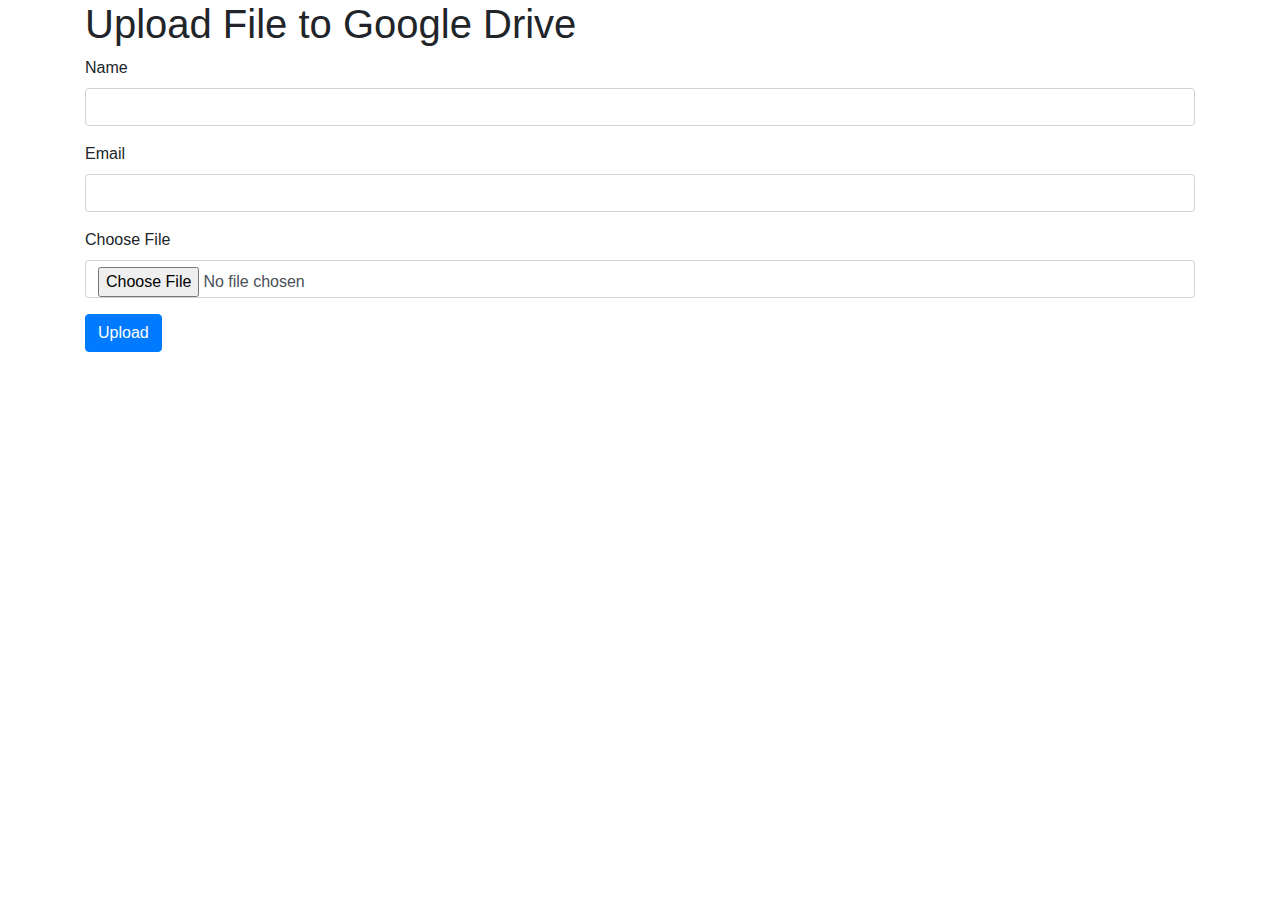
==== index.html @ 078e367d "add" ====
<!DOCTYPE html>
<html>
<head>
    <title>Upload File to Google Drive</title>
    <meta charset="utf-8">
    <meta name="viewport" content="width=device-width, initial-scale=1, shrink-to-fit=no">
    <link rel="stylesheet" href="https://stackpath.bootstrapcdn.com/bootstrap/4.3.1/css/bootstrap.min.css" integrity="sha384-ggOyR0iXCbMQv3Xipma34MD+dH/1fQ784/j6cY/iJTQUOhcWr7x9JvoRxT2MZw1T" crossorigin="anonymous">
</head>
<body>
    <div class="container">
        <h1>Upload File to Google Drive</h1>
        <form id="uploadForm">
            <div class="form-group">
                <label for="name">Name</label>
                <input type="text" class="form-control" id="name" required>
            </div>
            <div class="form-group">
                <label for="email">Email</label>
                <input type="email" class="form-control" id="email" required>
            </div>
            <div class="form-group">
                <label for="file">Choose File</label>
                <input type="file" class="form-control" id="file" required>
            </div>
            <button type="submit" class="btn btn-primary">Upload</button>
        </form>
        <div id="status"></div>
    </div>

    <script src="https://apis.google.com/js/api.js"></script>
    <script>
        let accessToken;

        function authenticate() {
            return gapi.auth2.getAuthInstance()
                .signIn({scope: 'https://www.googleapis.com/auth/drive.file'})
                .then(() => {
                    console.log("Sign-in successful");
                },
                err => console.error("Error signing in", err));
        }

        function loadClient() {
            gapi.client.setApiKey("AIzaSyDWzIMdLAUid2GpHgZo4Uv93WH0n_THipI");
            return gapi.client.load("https://content.googleapis.com/discovery/v1/apis/drive/v3/rest")
                .then(() => {
                    console.log("GAPI client loaded for API");
                },
                err => console.error("Error loading GAPI client for API", err));
        }

        function uploadFile(file, name, email) {
            const metadata = {
                name: file.name,
                mimeType: file.type,
            };

            const form = new FormData();
            form.append("metadata", new Blob([JSON.stringify(metadata)], {type: "application/json"}));
            form.append("file", file);

            // Update status to show that upload is in progress
            document.getElementById("status").innerText = "Uploading file, please wait...";

            fetch("https://www.googleapis.com/upload/drive/v3/files?uploadType=multipart", {
                method: "POST",
                headers: new Headers({Authorization: "Bearer " + accessToken}),
                body: form,
            })
            .then(res => res.json())
            .then(file => {
                console.log("File Upload Response:", file); // Tambahkan log ini
                if (file && file.id) {
                    document.getElementById("status").innerText = `File uploaded successfully! File ID: ${file.id}`;
                } else {
                    document.getElementById("status").innerText = "File uploaded, but ID is undefined.";
                }
            })
            .catch(err => {
                console.error("Error uploading file", err);
                // Update status with error message
                document.getElementById("status").innerText = "Error uploading file";
            });
        }

        document.getElementById("uploadForm").addEventListener("submit", function(e) {
            e.preventDefault();
            console.log("Form submit triggered");

            const file = document.getElementById("file").files[0];
            const name = document.getElementById("name").value;
            const email = document.getElementById("email").value;

            if (!file) {
                console.error("No file selected");
                return;
            }

            // Display a message indicating the start of the upload process
            document.getElementById("status").innerText = "Starting authentication...";

            authenticate().then(() => {
                console.log("Authenticated");
                accessToken = gapi.auth2.getAuthInstance().currentUser.get().getAuthResponse().access_token;
                console.log("Access token:", accessToken);
                
                // Update status message to indicate upload is starting
                document.getElementById("status").innerText = "Authentication successful! Starting file upload...";

                uploadFile(file, name, email);
            }).catch(err => {
                console.error("Authentication failed", err);
                document.getElementById("status").innerText = "Authentication failed";
            });
        });

        gapi.load("client:auth2", function() {
            gapi.auth2.init({client_id: "139775365540-e0aiqnj601bogpb6844knhi52kqp4khg.apps.googleusercontent.com"});
            console.log("GAPI client initialized");
        });
    </script>

    <script src="main.js"></script>
</body>
</html>
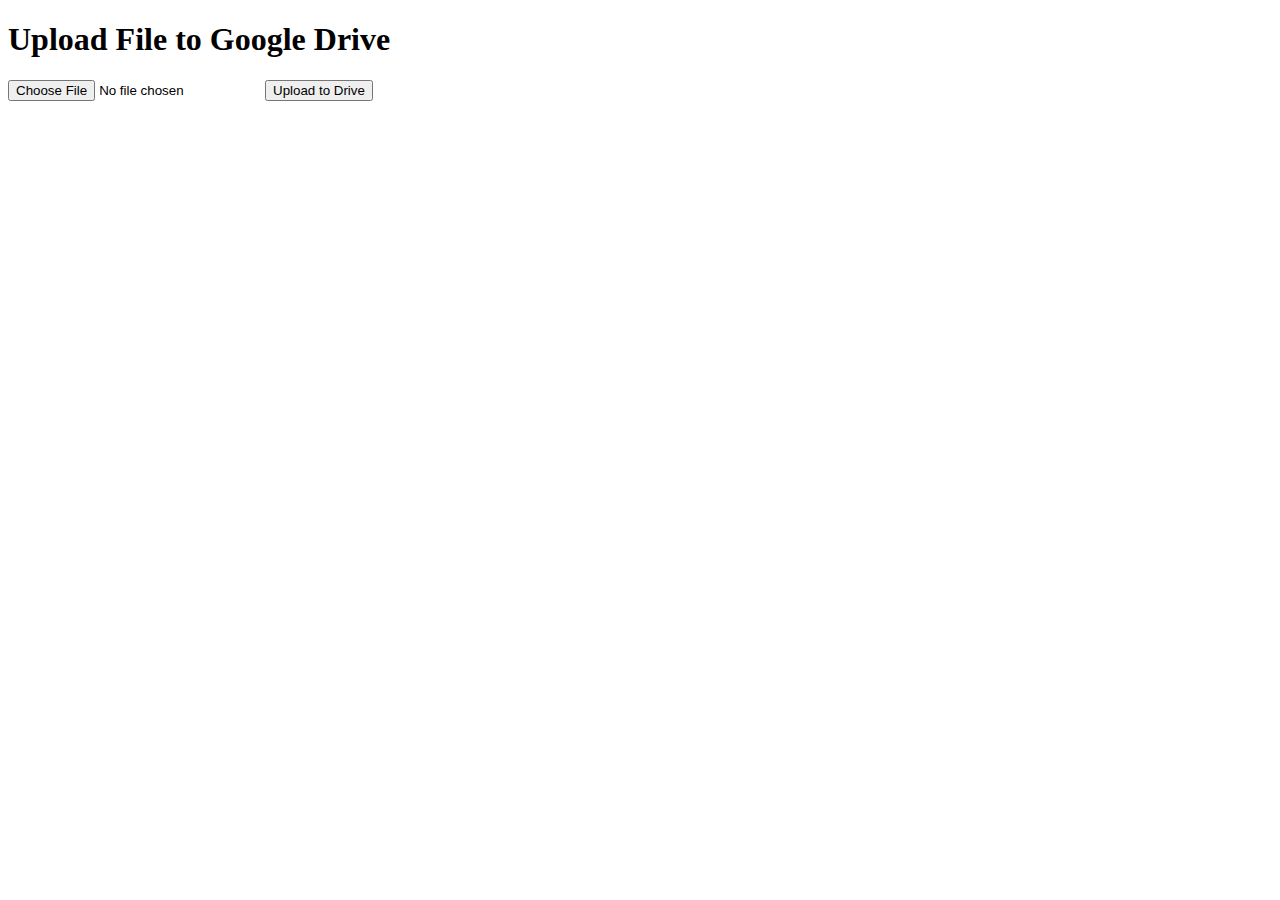
==== commit c7a87d53: "add" ====
--- a/index.html
+++ b/index.html
@@ -2,124 +2,99 @@
 <html>
 <head>
     <title>Upload File to Google Drive</title>
-    <meta charset="utf-8">
-    <meta name="viewport" content="width=device-width, initial-scale=1, shrink-to-fit=no">
-    <link rel="stylesheet" href="https://stackpath.bootstrapcdn.com/bootstrap/4.3.1/css/bootstrap.min.css" integrity="sha384-ggOyR0iXCbMQv3Xipma34MD+dH/1fQ784/j6cY/iJTQUOhcWr7x9JvoRxT2MZw1T" crossorigin="anonymous">
+    <script src="https://apis.google.com/js/api.js"></script>
 </head>
 <body>
-    <div class="container">
-        <h1>Upload File to Google Drive</h1>
-        <form id="uploadForm">
-            <div class="form-group">
-                <label for="name">Name</label>
-                <input type="text" class="form-control" id="name" required>
-            </div>
-            <div class="form-group">
-                <label for="email">Email</label>
-                <input type="email" class="form-control" id="email" required>
-            </div>
-            <div class="form-group">
-                <label for="file">Choose File</label>
-                <input type="file" class="form-control" id="file" required>
-            </div>
-            <button type="submit" class="btn btn-primary">Upload</button>
-        </form>
-        <div id="status"></div>
-    </div>
+    <h1>Upload File to Google Drive</h1>
+    <input type="file" id="file-input" />
+    <button onclick="authenticate().then(loadClient)">Upload to Drive</button>
 
-    <script src="https://apis.google.com/js/api.js"></script>
     <script>
-        let accessToken;
+        // Your client ID and API key from the Developer Console
+        const CLIENT_ID = 'e0aiqnj601bogpb6844knhi52kqp4khg.apps.googleusercontent.com';
+        const API_KEY = 'AIzaSyDWzIMdLAUid2GpHgZo4Uv93WH0n_THipI';
 
-        function authenticate() {
-            return gapi.auth2.getAuthInstance()
-                .signIn({scope: 'https://www.googleapis.com/auth/drive.file'})
-                .then(() => {
-                    console.log("Sign-in successful");
-                },
-                err => console.error("Error signing in", err));
+        // Array of API discovery doc URLs for APIs used by the quickstart
+        const DISCOVERY_DOCS = ["https://www.googleapis.com/discovery/v1/apis/drive/v3/rest"];
+
+        // Authorization scopes required by the API
+        const SCOPES = 'https://www.googleapis.com/auth/drive.file';
+
+        /**
+         *  On load, called to load the auth2 library and API client library.
+         */
+        function handleClientLoad() {
+            gapi.load('client:auth2', initClient);
         }
 
-        function loadClient() {
-            gapi.client.setApiKey("AIzaSyDWzIMdLAUid2GpHgZo4Uv93WH0n_THipI");
-            return gapi.client.load("https://content.googleapis.com/discovery/v1/apis/drive/v3/rest")
-                .then(() => {
-                    console.log("GAPI client loaded for API");
-                },
-                err => console.error("Error loading GAPI client for API", err));
-        }
-
-        function uploadFile(file, name, email) {
-            const metadata = {
-                name: file.name,
-                mimeType: file.type,
-            };
-
-            const form = new FormData();
-            form.append("metadata", new Blob([JSON.stringify(metadata)], {type: "application/json"}));
-            form.append("file", file);
-
-            // Update status to show that upload is in progress
-            document.getElementById("status").innerText = "Uploading file, please wait...";
-
-            fetch("https://www.googleapis.com/upload/drive/v3/files?uploadType=multipart", {
-                method: "POST",
-                headers: new Headers({Authorization: "Bearer " + accessToken}),
-                body: form,
-            })
-            .then(res => res.json())
-            .then(file => {
-                console.log("File Upload Response:", file); // Tambahkan log ini
-                if (file && file.id) {
-                    document.getElementById("status").innerText = `File uploaded successfully! File ID: ${file.id}`;
-                } else {
-                    document.getElementById("status").innerText = "File uploaded, but ID is undefined.";
-                }
-            })
-            .catch(err => {
-                console.error("Error uploading file", err);
-                // Update status with error message
-                document.getElementById("status").innerText = "Error uploading file";
+        /**
+         *  Initializes the API client library and sets up sign-in state listeners.
+         */
+        function initClient() {
+            gapi.client.init({
+                apiKey: API_KEY,
+                clientId: CLIENT_ID,
+                discoveryDocs: DISCOVERY_DOCS,
+                scope: SCOPES
+            }).then(function () {
+                // Handle initial sign-in state. (Determine if user is already signed in.)
+                gapi.auth2.getAuthInstance().isSignedIn.listen(updateSigninStatus);
+            }, function(error) {
+                console.log(JSON.stringify(error, null, 2));
             });
         }
 
-        document.getElementById("uploadForm").addEventListener("submit", function(e) {
-            e.preventDefault();
-            console.log("Form submit triggered");
+        /**
+         *  Sign in the user upon button click.
+         */
+        function authenticate() {
+            return gapi.auth2.getAuthInstance()
+                .signIn({scope: SCOPES})
+                .then(function() { console.log("Sign-in successful"); },
+                    function(err) { console.error("Error signing in", err); });
+        }
 
-            const file = document.getElementById("file").files[0];
-            const name = document.getElementById("name").value;
-            const email = document.getElementById("email").value;
+        /**
+         *  Load the API client and auth2 library
+         */
+        function loadClient() {
+            gapi.client.setApiKey(API_KEY);
+            return gapi.client.load("https://content.googleapis.com/discovery/v1/apis/drive/v3/rest")
+                .then(function() { console.log("GAPI client loaded for API"); },
+                    function(err) { console.error("Error loading GAPI client for API", err); });
+        }
 
-            if (!file) {
-                console.error("No file selected");
-                return;
-            }
+        /**
+         *  Uploads the file to Google Drive.
+         */
+        function uploadFile() {
+            const fileInput = document.getElementById('file-input');
+            const file = fileInput.files[0];
+            const metadata = {
+                'name': file.name, // Filename at Google Drive
+                'mimeType': file.type, // mimeType at Google Drive
+            };
 
-            // Display a message indicating the start of the upload process
-            document.getElementById("status").innerText = "Starting authentication...";
+            const accessToken = gapi.auth.getToken().access_token; // Here gapi is used for retrieving the access token.
+            const form = new FormData();
+            form.append('metadata', new Blob([JSON.stringify(metadata)], { type: 'application/json' }));
+            form.append('file', file);
 
-            authenticate().then(() => {
-                console.log("Authenticated");
-                accessToken = gapi.auth2.getAuthInstance().currentUser.get().getAuthResponse().access_token;
-                console.log("Access token:", accessToken);
-                
-                // Update status message to indicate upload is starting
-                document.getElementById("status").innerText = "Authentication successful! Starting file upload...";
-
-                uploadFile(file, name, email);
-            }).catch(err => {
-                console.error("Authentication failed", err);
-                document.getElementById("status").innerText = "Authentication failed";
+            fetch('https://www.googleapis.com/upload/drive/v3/files?uploadType=multipart&fields=id', {
+                method: 'POST',
+                headers: new Headers({ 'Authorization': 'Bearer ' + accessToken }),
+                body: form,
+            }).then((res) => res.json())
+            .then(function(val) {
+                console.log(val);
+                alert("File uploaded successfully! File ID: " + val.id);
             });
-        });
-
-        gapi.load("client:auth2", function() {
-            gapi.auth2.init({client_id: "139775365540-e0aiqnj601bogpb6844knhi52kqp4khg.apps.googleusercontent.com"});
-            console.log("GAPI client initialized");
-        });
+        }
     </script>
 
-    <script src="main.js"></script>
+    <script async defer src="https://apis.google.com/js/api.js"
+        onload="this.onload=function(){};handleClientLoad()"
+        onreadystatechange="if (this.readyState === 'complete') this.onload()">
+    </script>
 </body>
 </html>
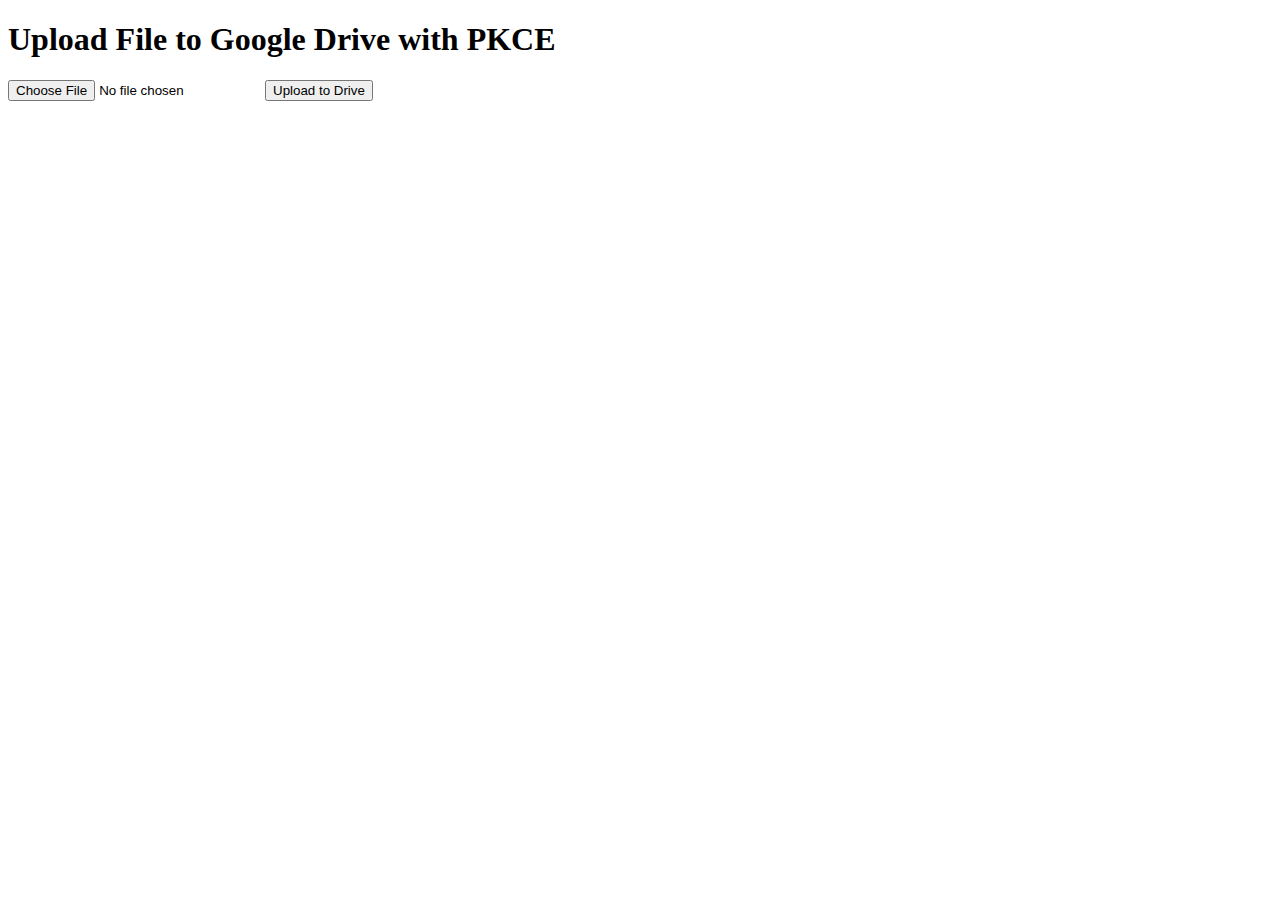
==== commit e78cb4a6: "add" ====
--- a/index.html
+++ b/index.html
@@ -1,81 +1,91 @@
 <!DOCTYPE html>
-<html>
+<html lang="en">
 <head>
-    <title>Upload File to Google Drive</title>
-    <script src="https://apis.google.com/js/api.js"></script>
+    <meta charset="UTF-8">
+    <meta name="viewport" content="width=device-width, initial-scale=1.0">
+    <title>Upload File to Google Drive with PKCE</title>
 </head>
 <body>
-    <h1>Upload File to Google Drive</h1>
+    <h1>Upload File to Google Drive with PKCE</h1>
     <input type="file" id="file-input" />
-    <button onclick="authenticate().then(loadClient)">Upload to Drive</button>
+    <button onclick="authenticate()">Upload to Drive</button>
 
     <script>
-        // Your client ID and API key from the Developer Console
-        const CLIENT_ID = 'e0aiqnj601bogpb6844knhi52kqp4khg.apps.googleusercontent.com';
-        const API_KEY = 'AIzaSyDWzIMdLAUid2GpHgZo4Uv93WH0n_THipI';
-
-        // Array of API discovery doc URLs for APIs used by the quickstart
-        const DISCOVERY_DOCS = ["https://www.googleapis.com/discovery/v1/apis/drive/v3/rest"];
-
-        // Authorization scopes required by the API
+        const CLIENT_ID = '139775365540-e0aiqnj601bogpb6844knhi52kqp4khg.apps.googleusercontent.com';
+        const REDIRECT_URI = 'https://lalaladi.github.io'; // This is where the code will be redirected back to after authentication
+        const AUTH_ENDPOINT = 'https://accounts.google.com/o/oauth2/v2/auth';
+        const TOKEN_ENDPOINT = 'https://oauth2.googleapis.com/token';
         const SCOPES = 'https://www.googleapis.com/auth/drive.file';
 
-        /**
-         *  On load, called to load the auth2 library and API client library.
-         */
-        function handleClientLoad() {
-            gapi.load('client:auth2', initClient);
+        // Generate a random string for code_verifier
+        function generateCodeVerifier() {
+            const array = new Uint32Array(56/2);
+            window.crypto.getRandomValues(array);
+            return Array.from(array, dec => ('0' + dec.toString(16)).substr(-2)).join('');
         }
 
-        /**
-         *  Initializes the API client library and sets up sign-in state listeners.
-         */
-        function initClient() {
-            gapi.client.init({
-                apiKey: API_KEY,
-                clientId: CLIENT_ID,
-                discoveryDocs: DISCOVERY_DOCS,
-                scope: SCOPES
-            }).then(function () {
-                // Handle initial sign-in state. (Determine if user is already signed in.)
-                gapi.auth2.getAuthInstance().isSignedIn.listen(updateSigninStatus);
-            }, function(error) {
-                console.log(JSON.stringify(error, null, 2));
-            });
+        // Base64-URL encode
+        function base64urlEncode(str) {
+            return btoa(String.fromCharCode.apply(null, new Uint8Array(str)))
+                .replace(/\+/g, '-').replace(/\//g, '_').replace(/=+$/, '');
         }
 
-        /**
-         *  Sign in the user upon button click.
-         */
-        function authenticate() {
-            return gapi.auth2.getAuthInstance()
-                .signIn({scope: SCOPES})
-                .then(function() { console.log("Sign-in successful"); },
-                    function(err) { console.error("Error signing in", err); });
+        // Create code challenge
+        async function generateCodeChallenge(codeVerifier) {
+            const encoder = new TextEncoder();
+            const data = encoder.encode(codeVerifier);
+            const digest = await window.crypto.subtle.digest('SHA-256', data);
+            return base64urlEncode(digest);
         }
 
-        /**
-         *  Load the API client and auth2 library
-         */
-        function loadClient() {
-            gapi.client.setApiKey(API_KEY);
-            return gapi.client.load("https://content.googleapis.com/discovery/v1/apis/drive/v3/rest")
-                .then(function() { console.log("GAPI client loaded for API"); },
-                    function(err) { console.error("Error loading GAPI client for API", err); });
+        // PKCE Flow
+        async function authenticate() {
+            const codeVerifier = generateCodeVerifier();
+            const codeChallenge = await generateCodeChallenge(codeVerifier);
+
+            const state = Math.random().toString(36).substring(7);
+            const url = `${AUTH_ENDPOINT}?response_type=code&client_id=${CLIENT_ID}&redirect_uri=${encodeURIComponent(REDIRECT_URI)}&scope=${encodeURIComponent(SCOPES)}&state=${state}&code_challenge=${codeChallenge}&code_challenge_method=S256`;
+
+            localStorage.setItem('code_verifier', codeVerifier);
+            window.location.href = url;
         }
 
-        /**
-         *  Uploads the file to Google Drive.
-         */
-        function uploadFile() {
+        async function handleRedirect() {
+            const params = new URLSearchParams(window.location.search);
+            const code = params.get('code');
+            const codeVerifier = localStorage.getItem('code_verifier');
+
+            if (code) {
+                const data = {
+                    code: code,
+                    client_id: CLIENT_ID,
+                    code_verifier: codeVerifier,
+                    redirect_uri: REDIRECT_URI,
+                    grant_type: 'authorization_code',
+                };
+
+                const response = await fetch(TOKEN_ENDPOINT, {
+                    method: 'POST',
+                    headers: { 'Content-Type': 'application/x-www-form-urlencoded' },
+                    body: new URLSearchParams(data)
+                });
+
+                const tokenData = await response.json();
+                const accessToken = tokenData.access_token;
+
+                // Upload file to Google Drive
+                uploadFile(accessToken);
+            }
+        }
+
+        function uploadFile(accessToken) {
             const fileInput = document.getElementById('file-input');
             const file = fileInput.files[0];
             const metadata = {
-                'name': file.name, // Filename at Google Drive
-                'mimeType': file.type, // mimeType at Google Drive
+                'name': file.name,
+                'mimeType': file.type
             };
 
-            const accessToken = gapi.auth.getToken().access_token; // Here gapi is used for retrieving the access token.
             const form = new FormData();
             form.append('metadata', new Blob([JSON.stringify(metadata)], { type: 'application/json' }));
             form.append('file', file);
@@ -83,18 +93,15 @@
             fetch('https://www.googleapis.com/upload/drive/v3/files?uploadType=multipart&fields=id', {
                 method: 'POST',
                 headers: new Headers({ 'Authorization': 'Bearer ' + accessToken }),
-                body: form,
+                body: form
             }).then((res) => res.json())
-            .then(function(val) {
-                console.log(val);
-                alert("File uploaded successfully! File ID: " + val.id);
+            .then((val) => {
+                alert('File uploaded successfully! File ID: ' + val.id);
             });
         }
-    </script>
 
-    <script async defer src="https://apis.google.com/js/api.js"
-        onload="this.onload=function(){};handleClientLoad()"
-        onreadystatechange="if (this.readyState === 'complete') this.onload()">
+        // Handle the redirect after authentication
+        handleRedirect();
     </script>
 </body>
-</html>
+</html>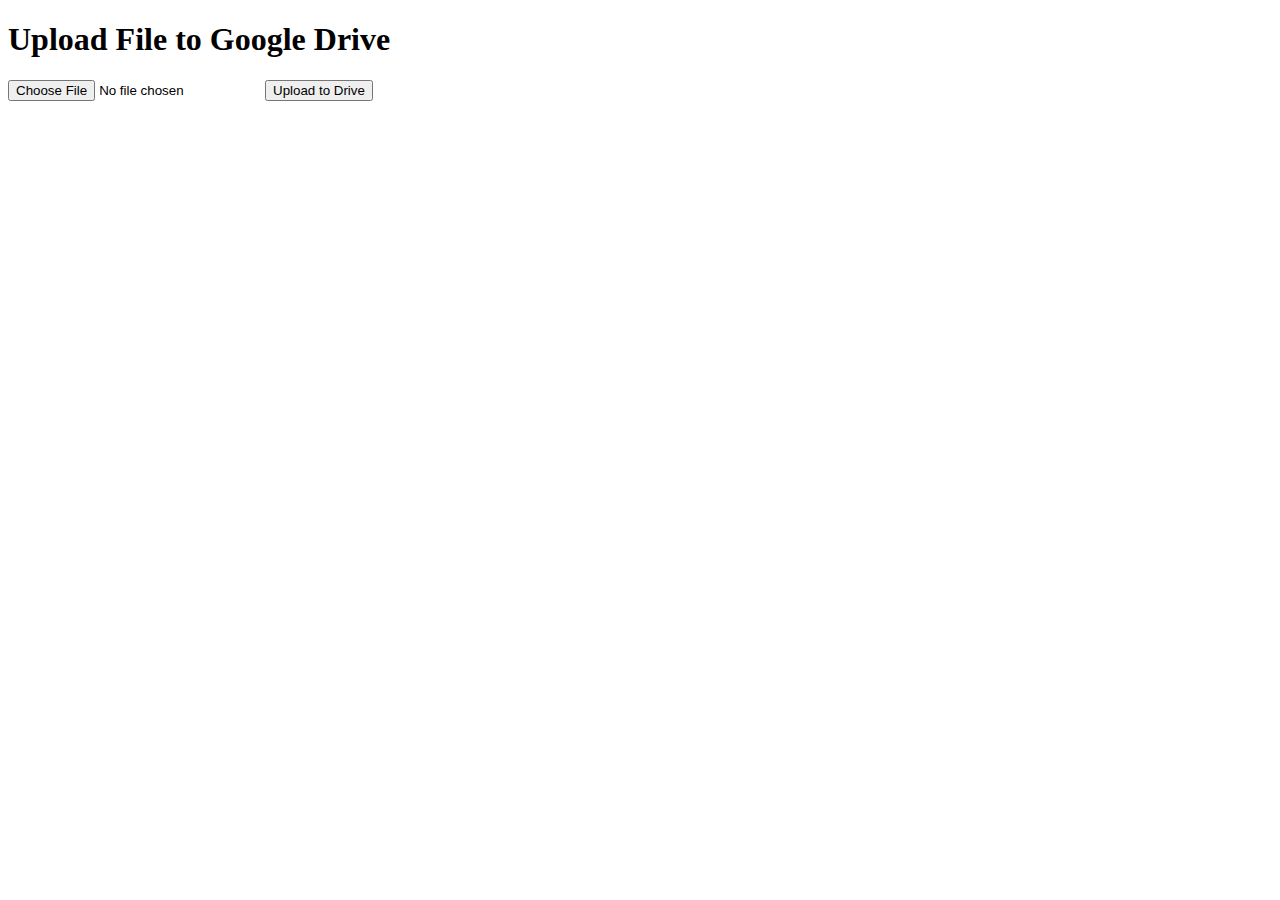
==== commit c293ef28: "update" ====
--- a/index.html
+++ b/index.html
@@ -3,34 +3,31 @@
 <head>
     <meta charset="UTF-8">
     <meta name="viewport" content="width=device-width, initial-scale=1.0">
-    <title>Upload File to Google Drive with PKCE</title>
+    <title>Upload File to Google Drive</title>
 </head>
 <body>
-    <h1>Upload File to Google Drive with PKCE</h1>
+    <h1>Upload File to Google Drive</h1>
     <input type="file" id="file-input" />
     <button onclick="authenticate()">Upload to Drive</button>
 
     <script>
         const CLIENT_ID = '139775365540-e0aiqnj601bogpb6844knhi52kqp4khg.apps.googleusercontent.com';
-        const REDIRECT_URI = 'https://lalaladi.github.io'; // This is where the code will be redirected back to after authentication
+        const REDIRECT_URI = 'https://lalaladi.github.io/coba/';
         const AUTH_ENDPOINT = 'https://accounts.google.com/o/oauth2/v2/auth';
         const TOKEN_ENDPOINT = 'https://oauth2.googleapis.com/token';
         const SCOPES = 'https://www.googleapis.com/auth/drive.file';
 
-        // Generate a random string for code_verifier
         function generateCodeVerifier() {
             const array = new Uint32Array(56/2);
             window.crypto.getRandomValues(array);
             return Array.from(array, dec => ('0' + dec.toString(16)).substr(-2)).join('');
         }
 
-        // Base64-URL encode
         function base64urlEncode(str) {
             return btoa(String.fromCharCode.apply(null, new Uint8Array(str)))
                 .replace(/\+/g, '-').replace(/\//g, '_').replace(/=+$/, '');
         }
 
-        // Create code challenge
         async function generateCodeChallenge(codeVerifier) {
             const encoder = new TextEncoder();
             const data = encoder.encode(codeVerifier);
@@ -38,7 +35,6 @@
             return base64urlEncode(digest);
         }
 
-        // PKCE Flow
         async function authenticate() {
             const codeVerifier = generateCodeVerifier();
             const codeChallenge = await generateCodeChallenge(codeVerifier);
@@ -73,7 +69,6 @@
                 const tokenData = await response.json();
                 const accessToken = tokenData.access_token;
 
-                // Upload file to Google Drive
                 uploadFile(accessToken);
             }
         }
@@ -100,8 +95,7 @@
             });
         }
 
-        // Handle the redirect after authentication
         handleRedirect();
     </script>
 </body>
-</html>+</html>
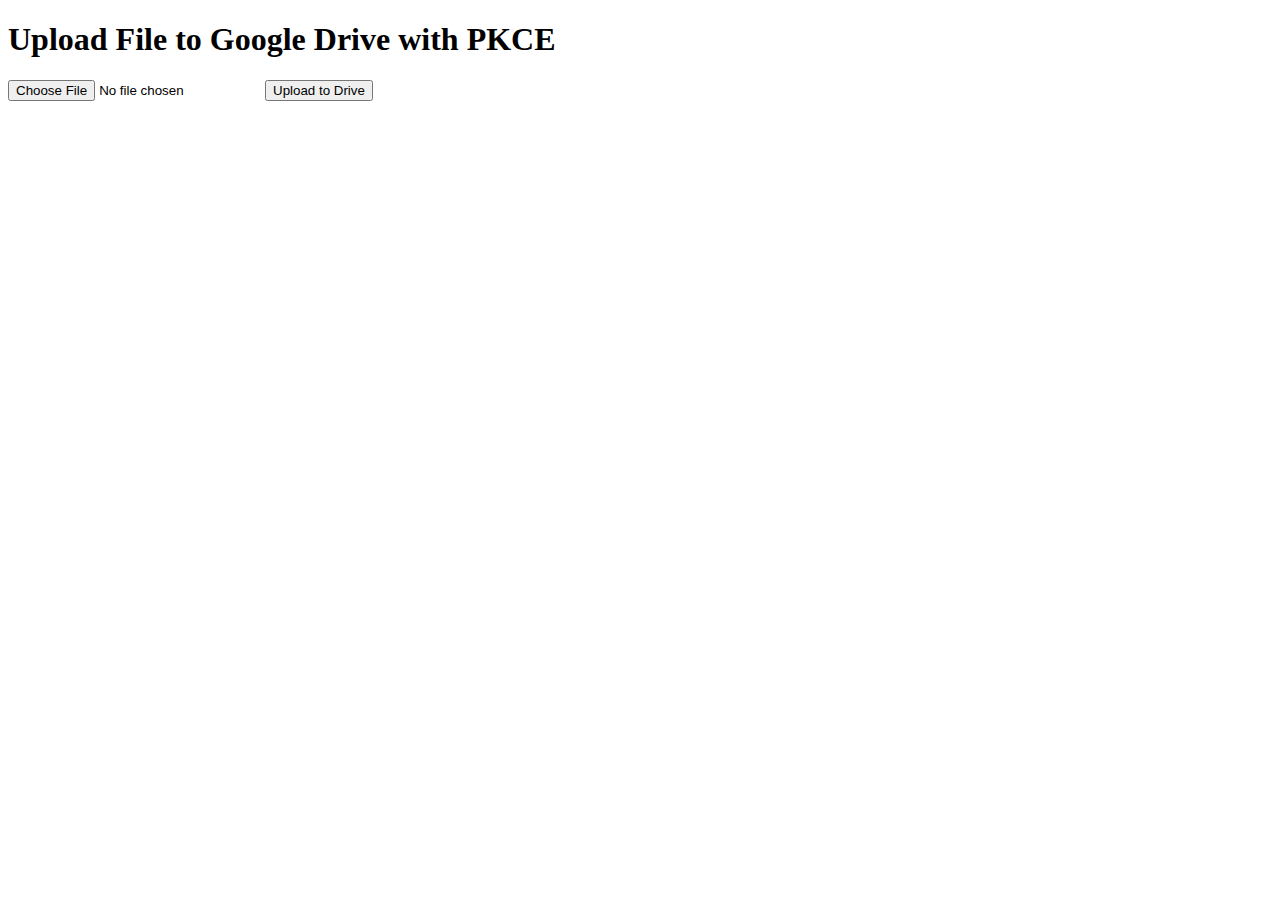
==== commit 81abbcd5: "update" ====
--- a/index.html
+++ b/index.html
@@ -3,31 +3,37 @@
 <head>
     <meta charset="UTF-8">
     <meta name="viewport" content="width=device-width, initial-scale=1.0">
-    <title>Upload File to Google Drive</title>
+    <title>Upload File to Google Drive with PKCE</title>
+    <script src="https://apis.google.com/js/api.js"></script>
 </head>
 <body>
-    <h1>Upload File to Google Drive</h1>
+    <h1>Upload File to Google Drive with PKCE</h1>
     <input type="file" id="file-input" />
-    <button onclick="authenticate()">Upload to Drive</button>
+    <button onclick="authenticate().then(loadClient)">Upload to Drive</button>
 
     <script>
-        const CLIENT_ID = '139775365540-e0aiqnj601bogpb6844knhi52kqp4khg.apps.googleusercontent.com';
+        const CLIENT_ID = 'e0aiqnj601bogpb6844knhi52kqp4khg.apps.googleusercontent.com';
+        const API_KEY = 'AIzaSyDWzIMdLAUid2GpHgZo4Uv93WH0n_THipI';
+        const SCOPES = 'https://www.googleapis.com/auth/drive.file';
+        const DISCOVERY_DOCS = ["https://www.googleapis.com/discovery/v1/apis/drive/v3/rest"];
         const REDIRECT_URI = 'https://lalaladi.github.io/coba/';
         const AUTH_ENDPOINT = 'https://accounts.google.com/o/oauth2/v2/auth';
         const TOKEN_ENDPOINT = 'https://oauth2.googleapis.com/token';
-        const SCOPES = 'https://www.googleapis.com/auth/drive.file';
 
+        // PKCE Flow: Generate a random string for code_verifier
         function generateCodeVerifier() {
-            const array = new Uint32Array(56/2);
+            const array = new Uint32Array(56 / 2);
             window.crypto.getRandomValues(array);
             return Array.from(array, dec => ('0' + dec.toString(16)).substr(-2)).join('');
         }
 
+        // Base64-URL encode
         function base64urlEncode(str) {
             return btoa(String.fromCharCode.apply(null, new Uint8Array(str)))
                 .replace(/\+/g, '-').replace(/\//g, '_').replace(/=+$/, '');
         }
 
+        // Create code challenge
         async function generateCodeChallenge(codeVerifier) {
             const encoder = new TextEncoder();
             const data = encoder.encode(codeVerifier);
@@ -35,17 +41,38 @@
             return base64urlEncode(digest);
         }
 
+        // Handle client load and initialization
+        function handleClientLoad() {
+            gapi.load('client:auth2', initClient);
+        }
+
+        function initClient() {
+            gapi.client.init({
+                apiKey: API_KEY,
+                clientId: CLIENT_ID,
+                discoveryDocs: DISCOVERY_DOCS,
+                scope: SCOPES
+            }).then(function () {
+                // Listen for sign-in state changes
+                gapi.auth2.getAuthInstance().isSignedIn.listen(updateSigninStatus);
+            }, function(error) {
+                console.log(JSON.stringify(error, null, 2));
+            });
+        }
+
+        // PKCE Flow: Authenticate and initiate OAuth flow
         async function authenticate() {
             const codeVerifier = generateCodeVerifier();
             const codeChallenge = await generateCodeChallenge(codeVerifier);
+            localStorage.setItem('code_verifier', codeVerifier);
 
             const state = Math.random().toString(36).substring(7);
             const url = `${AUTH_ENDPOINT}?response_type=code&client_id=${CLIENT_ID}&redirect_uri=${encodeURIComponent(REDIRECT_URI)}&scope=${encodeURIComponent(SCOPES)}&state=${state}&code_challenge=${codeChallenge}&code_challenge_method=S256`;
 
-            localStorage.setItem('code_verifier', codeVerifier);
             window.location.href = url;
         }
 
+        // PKCE Flow: Handle OAuth redirect
         async function handleRedirect() {
             const params = new URLSearchParams(window.location.search);
             const code = params.get('code');
@@ -68,7 +95,6 @@
 
                 const tokenData = await response.json();
                 const accessToken = tokenData.access_token;
-
                 uploadFile(accessToken);
             }
         }
@@ -95,7 +121,21 @@
             });
         }
 
+        // Handle redirect after authentication
         handleRedirect();
+
+        // Load the client API
+        function loadClient() {
+            gapi.client.setApiKey(API_KEY);
+            return gapi.client.load("https://content.googleapis.com/discovery/v1/apis/drive/v3/rest")
+                .then(function() { console.log("GAPI client loaded for API"); },
+                    function(err) { console.error("Error loading GAPI client for API", err); });
+        }
+    </script>
+
+    <script async defer src="https://apis.google.com/js/api.js"
+        onload="this.onload=function(){};handleClientLoad()"
+        onreadystatechange="if (this.readyState === 'complete') this.onload()">
     </script>
 </body>
 </html>
